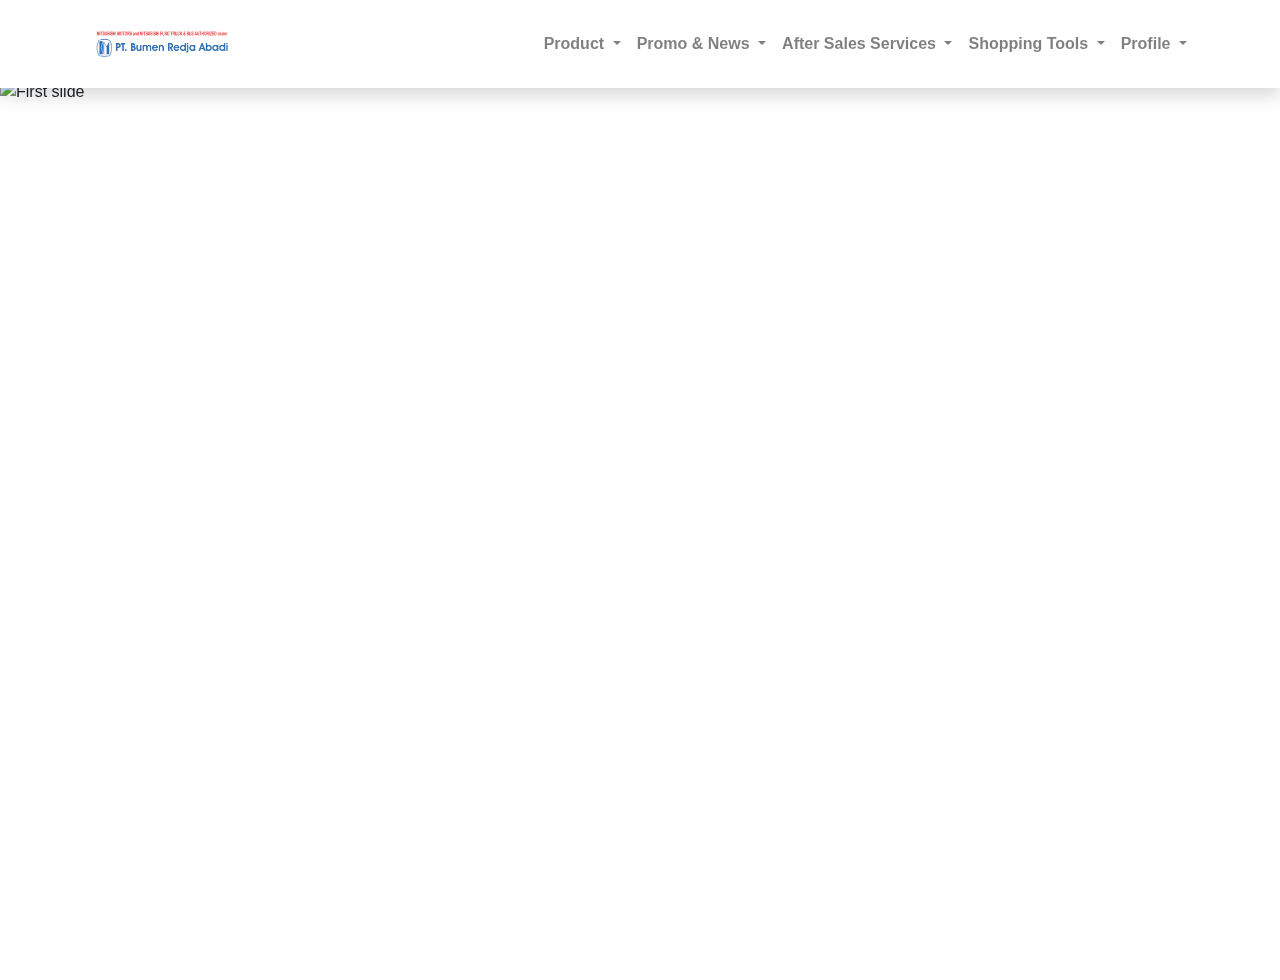
==== index.html @ 4a6a5206 "Menambahkan seluruh file" ====
<!DOCTYPE html>
<html lang="en">
  <head>
    <meta charset="UTF-8" />
    <meta name="viewport" content="width=device-width, initial-scale=1.0" />
    <title>Document</title>
    <link rel="stylesheet" href="./assets/css/bootstrap.min.css" />
    <link rel="stylesheet" href="./assets/css/style.css" />
  </head>
  <body>
    <nav class="navbar navbar-expand-lg navbar-light bg-white shadow fixed-top">
      <div class="container py-2">
        <a class="navbar-brand" href="#">
          <img
            src="./assets/img/logo-brand.png"
            width="150"
            class="d-inline-block align-top"
            alt=""
          />
        </a>
        <button
          class="navbar-toggler"
          type="button"
          data-toggle="collapse"
          data-target="#navbarNav"
          aria-controls="navbarNav"
          aria-expanded="false"
          aria-label="Toggle navigation"
        >
          <span class="navbar-toggler-icon"></span>
        </button>
        <div class="collapse navbar-collapse" id="navbarNav">
          <ul class="navbar-nav ml-auto">
            <li class="nav-item dropdown">
              <a
                class="nav-link dropdown-toggle"
                href="/"
                id="navbarDropdown"
                role="button"
                data-toggle="dropdown"
                aria-haspopup="true"
                aria-expanded="false"
              >
                Product
              </a>
              <div
                class="dropdown-menu bg-light"
                aria-labelledby="navbarDropdown"
              >
                <div class="container">
                  <!-- tab control -->
                  <div class="col-12 d-flex justify-content-center mt-3">
                    <ul
                      class="nav nav-pills mb-3"
                      id="pills-tab"
                      role="tablist"
                    >
                      <li class="nav-item mx-5">
                        <a
                          class="nav-link active tab-car"
                          id="pills-home-tab"
                          data-toggle="pill"
                          role="tab"
                          href="#passenger"
                          aria-controls="pills-home"
                          aria-selected="true"
                          >Passenger Car</a
                        >
                      </li>
                      <li class="nav-item mx-5">
                        <a
                          class="nav-link tab-car"
                          id="pills-profile-tab"
                          data-toggle="pill"
                          role="tab"
                          href="#commercial"
                          aria-controls="pills-profile"
                          aria-selected="false"
                          >Light Commercial</a
                        >
                      </li>
                      <li class="nav-item mx-5">
                        <a
                          class="nav-link tab-car"
                          id="pills-contact-tab"
                          data-toggle="pill"
                          role="tab"
                          href="#truck"
                          aria-controls="pills-contact"
                          aria-selected="false"
                          >Truck</a
                        >
                      </li>
                    </ul>
                  </div>
                  <!-- end of tab-control -->
                  <!-- start of tab-content -->
                  <div class="col-12">
                    <div class="tab-content" id="pills-tabContent">
                      <div
                        class="tab-pane fade show active"
                        id="passenger"
                        role="tabpanel"
                        aria-labelledby="pills-home-tab"
                      >
                        <div class="row w-100">
                          <div class="col-12 col-md-3 mb-3">
                            <a href="#" class="card-link-product">
                              <img
                                src="./assets/img/1.png"
                                alt="Product"
                                class="nav-img-product"
                              />
                              <h5 class="text-danger">Mitsubishi Lancer v1</h5>
                              <span class="font-weight-bold"
                                >Rp. 250.000.000</span
                              >
                            </a>
                          </div>
                        </div>
                      </div>
                      <div
                        class="tab-pane fade"
                        id="commercial"
                        role="tabpanel"
                        aria-labelledby="pills-profile-tab"
                      >
                        <div class="row w-100">
                          <div class="col-12 col-md-3 mb-3">
                            <a href="#" class="card-link-product">
                              <img
                                src="./assets/img/1.png"
                                alt="Product"
                                class="nav-img-product"
                              />
                              <h5 class="text-danger">Mitsubishi Lancer v2</h5>
                              <span class="font-weight-bold"
                                >Rp. 250.000.000</span
                              >
                            </a>
                          </div>
                        </div>
                      </div>
                      <div
                        class="tab-pane fade"
                        id="truck"
                        role="tabpanel"
                        aria-labelledby="pills-contact-tab"
                      >
                        <div class="row w-100">
                          <div class="col-12 col-md-3 mb-3">
                            <a href="#" class="card-link-product">
                              <img
                                src="./assets/img/1.png"
                                alt="Product"
                                class="nav-img-product"
                              />
                              <h5 class="text-danger">Mitsubishi Lancer v3</h5>
                              <span class="font-weight-bold"
                                >Rp. 250.000.000</span
                              >
                            </a>
                          </div>
                        </div>
                      </div>
                    </div>
                  </div>
                  <!-- end of tab-content -->
                  <hr />
                  <div class="col-12 d-flex justify-content-center py-3">
                    <button class="btn btn-danger font-weight-bold">
                      View More (+)
                    </button>
                  </div>
                </div>
              </div>
            </li>
            <li class="nav-item dropdown">
              <a
                class="nav-link dropdown-toggle"
                href="#"
                id="navbarDropdown"
                role="button"
                data-toggle="dropdown"
                aria-haspopup="true"
                aria-expanded="false"
              >
                Promo & News
              </a>
              <div
                class="dropdown-menu bg-light"
                aria-labelledby="navbarDropdown"
              >
                <div class="container">
                  <a class="dropdown-item" href="#">Promo Sales</a>
                  <a class="dropdown-item" href="#">Promo After Sales</a>
                  <a class="dropdown-item" href="#">News</a>
                </div>
              </div>
            </li>
            <li class="nav-item dropdown">
              <a
                class="nav-link dropdown-toggle"
                href="#"
                id="navbarDropdown"
                role="button"
                data-toggle="dropdown"
                aria-haspopup="true"
                aria-expanded="false"
              >
                After Sales Services
              </a>
              <div
                class="dropdown-menu bg-light"
                aria-labelledby="navbarDropdown"
              >
                <div class="container">
                  <a class="dropdown-item" href="#">Services</a>
                  <a class="dropdown-item" href="#">Spare Part</a>
                  <a class="dropdown-item" href="#">Body & Cat</a>
                  <a class="dropdown-item" href="#">BRA Shield</a>
                </div>
              </div>
            </li>
            <li class="nav-item dropdown">
              <a
                class="nav-link dropdown-toggle"
                href="#"
                id="navbarDropdown"
                role="button"
                data-toggle="dropdown"
                aria-haspopup="true"
                aria-expanded="false"
              >
                Shopping Tools
              </a>
              <div
                class="dropdown-menu bg-light"
                aria-labelledby="navbarDropdown"
              >
                <div class="container">
                  <a class="dropdown-item" href="#">Test Drive</a>
                  <a class="dropdown-item" href="#">Promo</a>
                  <a class="dropdown-item" href="#">Buy</a>
                  <a class="dropdown-item" href="#">Insurance</a>
                  <a class="dropdown-item" href="#">BRA Shield</a>
                  <a class="dropdown-item" href="#">Accessories & Spareparts</a>
                </div>
              </div>
            </li>
            <li class="nav-item dropdown">
              <a
                class="nav-link dropdown-toggle"
                href="#"
                id="navbarDropdown"
                role="button"
                data-toggle="dropdown"
                aria-haspopup="true"
                aria-expanded="false"
              >
                Profile
              </a>
              <div
                class="dropdown-menu bg-light"
                aria-labelledby="navbarDropdown"
              >
                <div class="container">
                  <a class="dropdown-item" href="#">Network</a>
                  <a class="dropdown-item" href="#">Contact Us</a>
                  <a class="dropdown-item" href="#">Career</a>
                </div>
              </div>
            </li>
          </ul>
        </div>
      </div>
    </nav>

    <!-- start wrapper -->
    <div class="wrapper">
      <!-- start carousel -->
      <div
        id="carousel-example-2"
        class="carousel slide carousel-fade"
        data-ride="carousel"
      >
        <!--Indicators-->
        <ol class="carousel-indicators">
          <li
            data-target="#carousel-example-2"
            data-slide-to="0"
            class="active"
          ></li>
          <li data-target="#carousel-example-2" data-slide-to="1"></li>
          <li data-target="#carousel-example-2" data-slide-to="2"></li>
        </ol>
        <!--/.Indicators-->
        <!--Slides-->
        <div class="carousel-inner" role="listbox">
          <div class="carousel-item active">
            <div class="view">
              <img
                class="d-block w-100"
                src="https://www.mitsubishisoloraya.id/wp-content/uploads/2018/02/bg-xpander-1.jpg"
                alt="First slide"
              />
              <div class="mask rgba-black-light"></div>
            </div>
            <div class="carousel-caption mb-5">
              <h3 class="h3-responsive mb-3">Mitsubishi Xpander</h3>
              <button class="btn btn-danger rounded-pill px-5 py-2">
                See more (+)
              </button>
            </div>
          </div>
          <div class="carousel-item">
            <!--Mask color-->
            <div class="view">
              <img
                class="d-block w-100"
                src="https://www.mitsubishisoloraya.id/wp-content/uploads/2018/02/bg-xpander-1.jpg"
                alt="Second slide"
              />
              <div class="mask rgba-black-strong"></div>
            </div>
            <div class="carousel-caption mb-5">
              <h3 class="h3-responsive mb-3">Mitsubishi Xpander</h3>
              <button class="btn btn-danger rounded-pill px-5 py-2">
                See more (+)
              </button>
            </div>
          </div>
          <div class="carousel-item">
            <!--Mask color-->
            <div class="view">
              <img
                class="d-block w-100"
                src="https://www.mitsubishisoloraya.id/wp-content/uploads/2018/02/bg-xpander-1.jpg"
                alt="Third slide"
              />
              <div class="mask rgba-black-slight"></div>
            </div>
            <div class="carousel-caption mb-5">
              <h3 class="h3-responsive mb-3">Mitsubishi Xpander</h3>
              <button class="btn btn-danger rounded-pill px-5 py-2">
                See more (+)
              </button>
            </div>
          </div>
        </div>
        <!--/.Slides-->
        <!--Controls-->
        <a
          class="carousel-control-prev"
          href="#carousel-example-2"
          role="button"
          data-slide="prev"
        >
          <span class="carousel-control-prev-icon" aria-hidden="true"></span>
          <span class="sr-only">Previous</span>
        </a>
        <a
          class="carousel-control-next"
          href="#carousel-example-2"
          role="button"
          data-slide="next"
        >
          <span class="carousel-control-next-icon" aria-hidden="true"></span>
          <span class="sr-only">Next</span>
        </a>
        <!--/.Controls-->
      </div>
      <!-- end carousel -->

      <!-- start services & news section -->
      <section id="services"></section>
      <!-- end services & news section -->
    </div>
    <!-- end wrapper -->

    <script src="./assets/js/jquery.js"></script>
    <script src="./assets/js/popper.js"></script>
    <script src="./assets/js/bootstrap.min.js"></script>
    <script src="./assets/js/script.js"></script>
  </body>
</html>
---- assets/css/style.css ----
html, body {
    height: 100%;
    font-family: "Montserrat", sans-serif;
    -webkit-font-smoothing: antialiased;
    font-smooth: always;
    background: none;
}

.wrapper {
    margin-top: 80px;
}

.dropdown {
    position: static !important;
}

.dropdown-menu {
    width: 100% !important;
    margin-top: -5px !important;
}

.nav-item>a {
    font-weight: bold !important;
}

.nav-img-product {
    width: 200px;
}

.card-link-product span {
    color: black;
}

.card-link-product:hover {
    text-decoration: none !important;
}

.tab-car {
    color: #dc3545 !important;
    cursor: pointer;
}

.tab-car.active {
    background-color: #dc3545 !important;
    color: white !important;
    cursor: pointer;
}
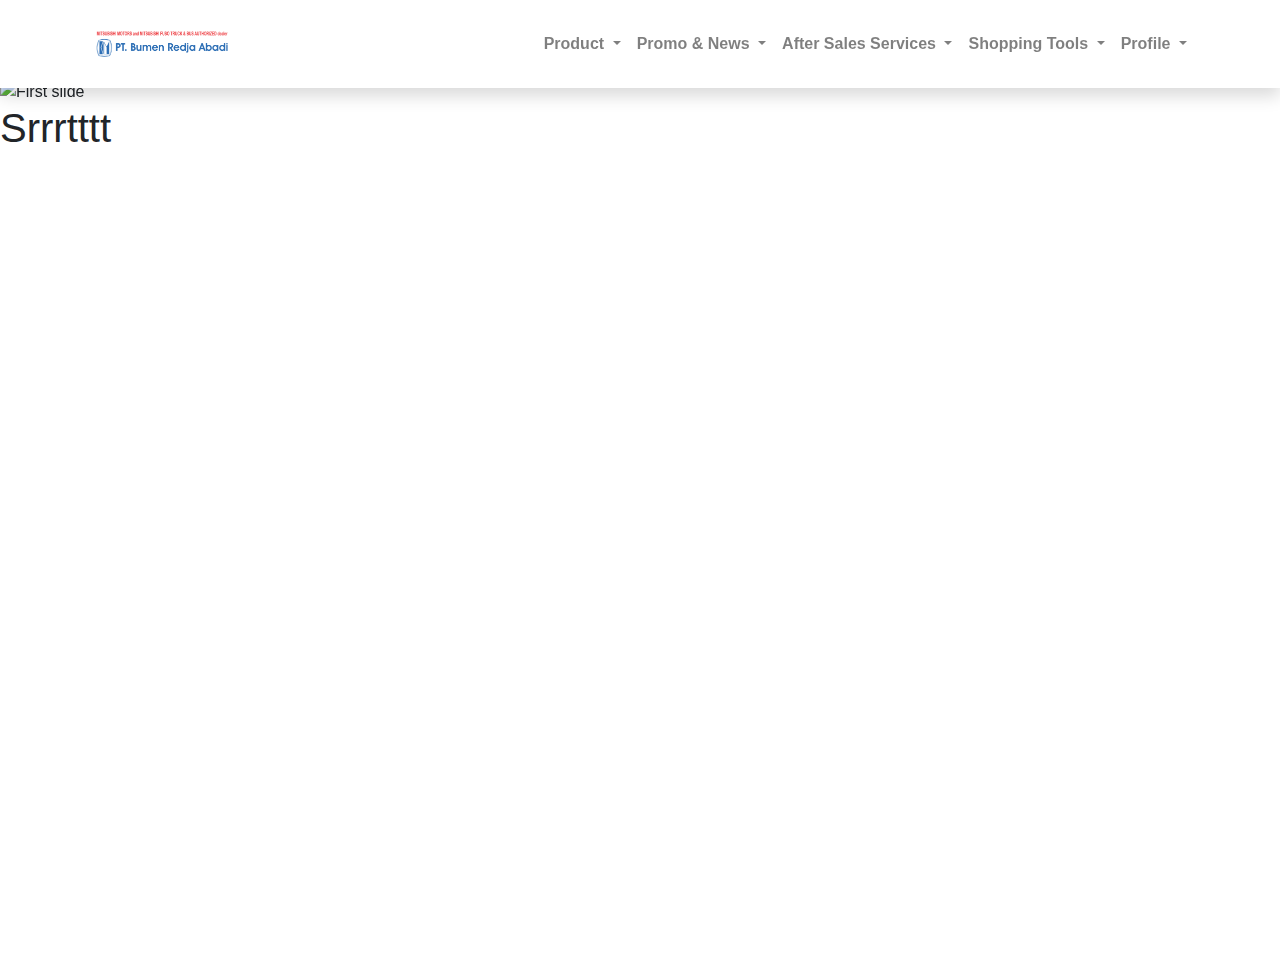
==== commit 2924afed: "Nambahin section" ====
--- a/index.html
+++ b/index.html
@@ -373,7 +373,9 @@
       <!-- end carousel -->
 
       <!-- start services & news section -->
-      <section id="services"></section>
+      <section id="services">
+        <h1>Srrrtttt</h1>
+      </section>
       <!-- end services & news section -->
     </div>
     <!-- end wrapper -->
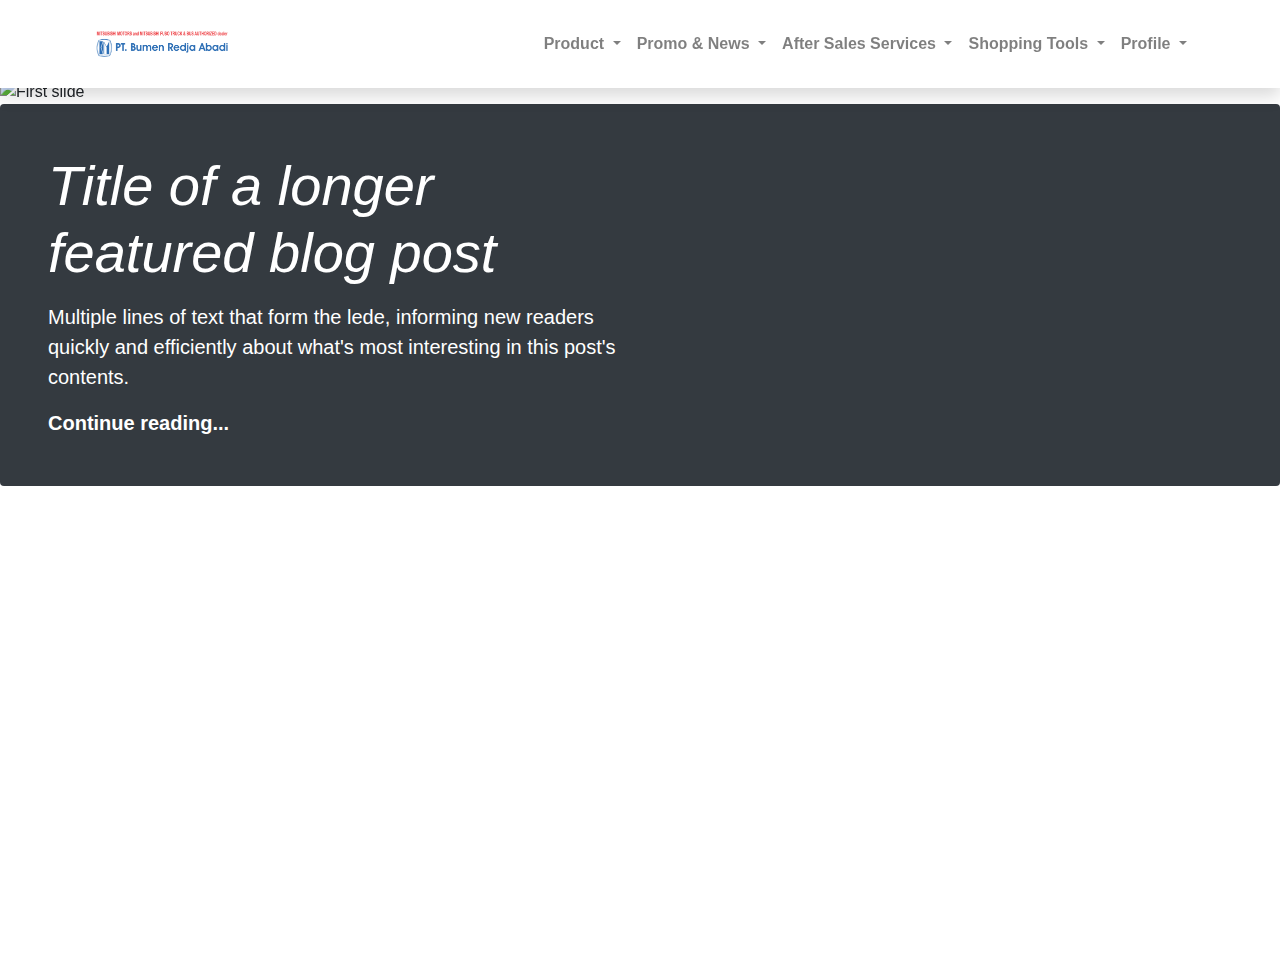
==== commit daaa5350: "New section and responsive button carousel" ====
--- a/index.html
+++ b/index.html
@@ -10,7 +10,7 @@
   <body>
     <nav class="navbar navbar-expand-lg navbar-light bg-white shadow fixed-top">
       <div class="container py-2">
-        <a class="navbar-brand" href="#">
+        <a class="navbar-brand" href="/">
           <img
             src="./assets/img/logo-brand.png"
             width="150"
@@ -312,6 +312,11 @@
                 See more (+)
               </button>
             </div>
+            <div class="carousel-caption carousel-caption-mini">
+              <button class="btn btn-danger rounded-pill px-4 py-1 mb-2">
+                See more (+)
+              </button>
+            </div>
           </div>
           <div class="carousel-item">
             <!--Mask color-->
@@ -329,6 +334,11 @@
                 See more (+)
               </button>
             </div>
+            <div class="carousel-caption carousel-caption-mini">
+              <button class="btn btn-danger rounded-pill px-4 py-1 mb-2">
+                See more (+)
+              </button>
+            </div>
           </div>
           <div class="carousel-item">
             <!--Mask color-->
@@ -343,6 +353,11 @@
             <div class="carousel-caption mb-5">
               <h3 class="h3-responsive mb-3">Mitsubishi Xpander</h3>
               <button class="btn btn-danger rounded-pill px-5 py-2">
+                See more (+)
+              </button>
+            </div>
+            <div class="carousel-caption carousel-caption-mini">
+              <button class="btn btn-danger rounded-pill px-4 py-1 mb-2">
                 See more (+)
               </button>
             </div>
@@ -374,7 +389,23 @@
 
       <!-- start services & news section -->
       <section id="services">
-        <h1>Srrrtttt</h1>
+        <div class="jumbotron p-3 p-md-5 text-white rounded bg-dark">
+          <div class="col-md-6 px-0">
+            <h1 class="display-4 font-italic">
+              Title of a longer featured blog post
+            </h1>
+            <p class="lead my-3">
+              Multiple lines of text that form the lede, informing new readers
+              quickly and efficiently about what's most interesting in this
+              post's contents.
+            </p>
+            <p class="lead mb-0">
+              <a href="#" class="text-white font-weight-bold"
+                >Continue reading...</a
+              >
+            </p>
+          </div>
+        </div>
       </section>
       <!-- end services & news section -->
     </div>
--- a/assets/css/style.css
+++ b/assets/css/style.css
@@ -44,4 +44,22 @@
     background-color: #dc3545 !important;
     color: white !important;
     cursor: pointer;
+}
+
+.carousel-caption-mini {
+    display: none;
+}
+
+#services .jumbotron {
+    background-image: url('https://www.mitsubishisoloraya.id/wp-content/uploads/2018/02/bg-xpander-1.jpg');
+    background-size: cover;
+}
+
+@media only screen and (max-width: 540px) {
+    .carousel-caption {
+        display: none;
+    }
+    .carousel-caption-mini {
+        display: inline-block;
+    }
 }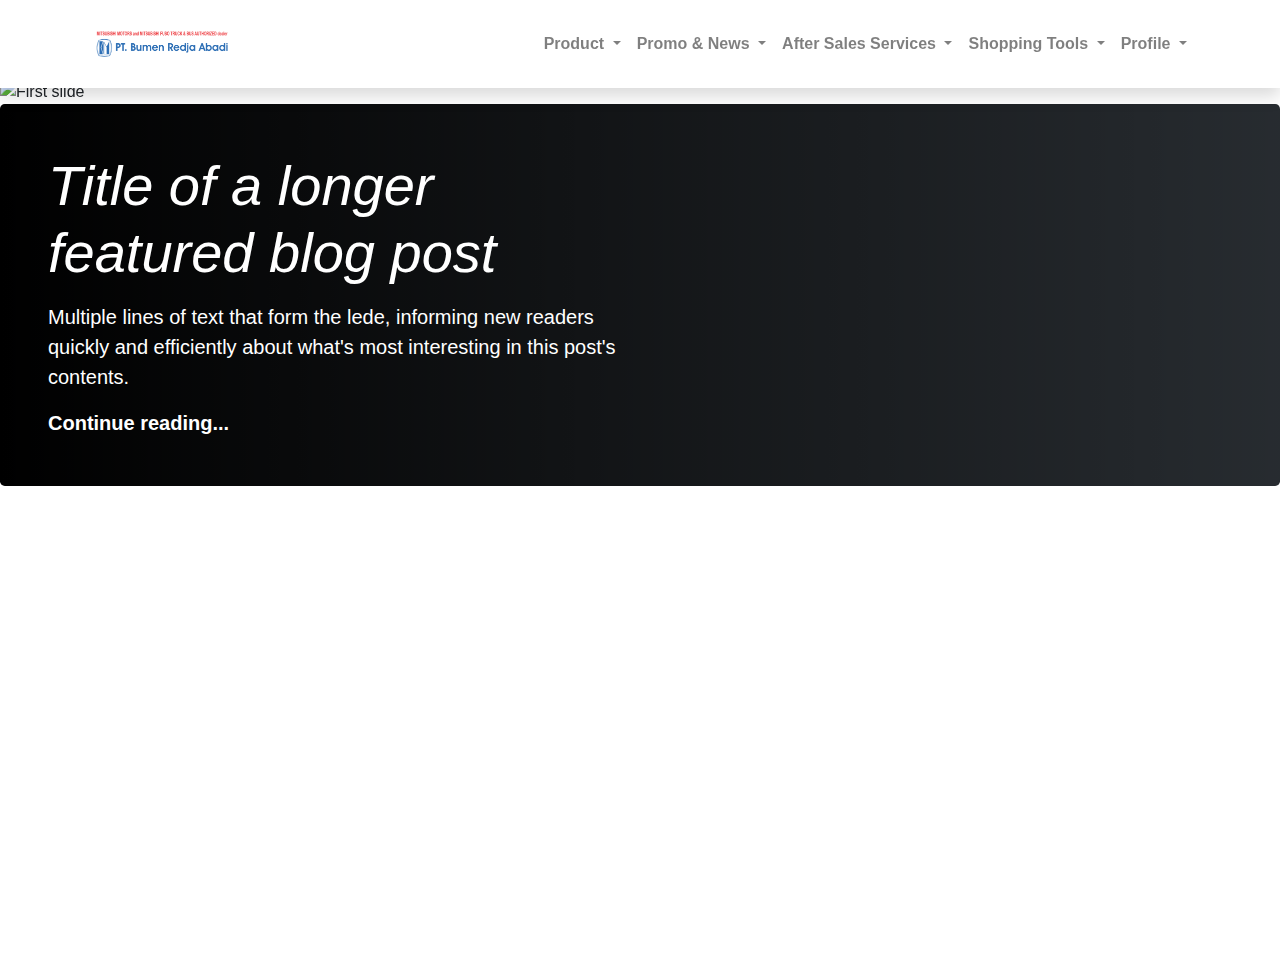
==== commit 9376ac4b: "Navbar menu fixing" ====
--- a/index.html
+++ b/index.html
@@ -117,6 +117,32 @@
                               >
                             </a>
                           </div>
+                          <div class="col-12 col-md-3 mb-3">
+                            <a href="#" class="card-link-product">
+                              <img
+                                src="./assets/img/1.png"
+                                alt="Product"
+                                class="nav-img-product"
+                              />
+                              <h5 class="text-danger">Mitsubishi Lancer v1</h5>
+                              <span class="font-weight-bold"
+                                >Rp. 250.000.000</span
+                              >
+                            </a>
+                          </div>
+                          <div class="col-12 col-md-3 mb-3">
+                            <a href="#" class="card-link-product">
+                              <img
+                                src="./assets/img/1.png"
+                                alt="Product"
+                                class="nav-img-product"
+                              />
+                              <h5 class="text-danger">Mitsubishi Lancer v1</h5>
+                              <span class="font-weight-bold"
+                                >Rp. 250.000.000</span
+                              >
+                            </a>
+                          </div>
                         </div>
                       </div>
                       <div
@@ -139,6 +165,32 @@
                               >
                             </a>
                           </div>
+                          <div class="col-12 col-md-3 mb-3">
+                            <a href="#" class="card-link-product">
+                              <img
+                                src="./assets/img/1.png"
+                                alt="Product"
+                                class="nav-img-product"
+                              />
+                              <h5 class="text-danger">Mitsubishi Lancer v2</h5>
+                              <span class="font-weight-bold"
+                                >Rp. 250.000.000</span
+                              >
+                            </a>
+                          </div>
+                          <div class="col-12 col-md-3 mb-3">
+                            <a href="#" class="card-link-product">
+                              <img
+                                src="./assets/img/1.png"
+                                alt="Product"
+                                class="nav-img-product"
+                              />
+                              <h5 class="text-danger">Mitsubishi Lancer v2</h5>
+                              <span class="font-weight-bold"
+                                >Rp. 250.000.000</span
+                              >
+                            </a>
+                          </div>
                         </div>
                       </div>
                       <div
@@ -148,6 +200,32 @@
                         aria-labelledby="pills-contact-tab"
                       >
                         <div class="row w-100">
+                          <div class="col-12 col-md-3 mb-3">
+                            <a href="#" class="card-link-product">
+                              <img
+                                src="./assets/img/1.png"
+                                alt="Product"
+                                class="nav-img-product"
+                              />
+                              <h5 class="text-danger">Mitsubishi Lancer v3</h5>
+                              <span class="font-weight-bold"
+                                >Rp. 250.000.000</span
+                              >
+                            </a>
+                          </div>
+                          <div class="col-12 col-md-3 mb-3">
+                            <a href="#" class="card-link-product">
+                              <img
+                                src="./assets/img/1.png"
+                                alt="Product"
+                                class="nav-img-product"
+                              />
+                              <h5 class="text-danger">Mitsubishi Lancer v3</h5>
+                              <span class="font-weight-bold"
+                                >Rp. 250.000.000</span
+                              >
+                            </a>
+                          </div>
                           <div class="col-12 col-md-3 mb-3">
                             <a href="#" class="card-link-product">
                               <img
@@ -192,9 +270,29 @@
                 aria-labelledby="navbarDropdown"
               >
                 <div class="container">
-                  <a class="dropdown-item" href="#">Promo Sales</a>
-                  <a class="dropdown-item" href="#">Promo After Sales</a>
-                  <a class="dropdown-item" href="#">News</a>
+                  <div class="row w-100">
+                    <div class="col-12 col-md-4">
+                      <h5 class="text-danger">Promo Sales</h5>
+                      <p>
+                        Lorem ipsum, dolor sit amet consectetur adipisicing
+                        elit.
+                      </p>
+                    </div>
+                    <div class="col-12 col-md-4">
+                      <h5 class="text-danger">Promo After Sales</h5>
+                      <p>
+                        Lorem ipsum, dolor sit amet consectetur adipisicing
+                        elit.
+                      </p>
+                    </div>
+                    <div class="col-12 col-md-4">
+                      <h5 class="text-danger">News</h5>
+                      <p>
+                        Lorem ipsum, dolor sit amet consectetur adipisicing
+                        elit.
+                      </p>
+                    </div>
+                  </div>
                 </div>
               </div>
             </li>
@@ -389,7 +487,7 @@
 
       <!-- start services & news section -->
       <section id="services">
-        <div class="jumbotron p-3 p-md-5 text-white rounded bg-dark">
+        <div class="jumbotron p-3 p-md-5 text-white bg-dark">
           <div class="col-md-6 px-0">
             <h1 class="display-4 font-italic">
               Title of a longer featured blog post
--- a/assets/css/style.css
+++ b/assets/css/style.css
@@ -1,65 +1,69 @@
-html, body {
-    height: 100%;
-    font-family: "Montserrat", sans-serif;
-    -webkit-font-smoothing: antialiased;
-    font-smooth: always;
-    background: none;
+html,
+body {
+  height: 100%;
+  font-family: "Montserrat", sans-serif;
+  -webkit-font-smoothing: antialiased;
+  font-smooth: always;
+  background: none;
 }
 
 .wrapper {
-    margin-top: 80px;
+  margin-top: 80px;
 }
 
 .dropdown {
-    position: static !important;
+  position: static !important;
 }
 
 .dropdown-menu {
-    width: 100% !important;
-    margin-top: -5px !important;
+  width: 100% !important;
+  margin-top: -5px !important;
 }
 
-.nav-item>a {
-    font-weight: bold !important;
+.nav-item > a {
+  font-weight: bold !important;
 }
 
 .nav-img-product {
-    width: 200px;
+  width: 200px;
 }
 
 .card-link-product span {
-    color: black;
+  color: black;
 }
 
 .card-link-product:hover {
-    text-decoration: none !important;
+  text-decoration: none !important;
 }
 
 .tab-car {
-    color: #dc3545 !important;
-    cursor: pointer;
+  color: #dc3545 !important;
+  cursor: pointer;
 }
 
 .tab-car.active {
-    background-color: #dc3545 !important;
-    color: white !important;
-    cursor: pointer;
+  background-color: #dc3545 !important;
+  color: white !important;
+  cursor: pointer;
 }
 
 .carousel-caption-mini {
-    display: none;
+  display: none;
 }
 
 #services .jumbotron {
-    background-image: url('https://www.mitsubishisoloraya.id/wp-content/uploads/2018/02/bg-xpander-1.jpg');
-    background-size: cover;
+  background: linear-gradient(to left, rgba(0, 0, 0, 0.25), rgba(0, 0, 0, 2)),
+    url("https://www.mitsubishisoloraya.id/wp-content/uploads/2018/02/bg-xpander-1.jpg");
+  background-repeat: no-repeat;
+  background-attachment: fixed;
+  color: white !important;
 }
 
 @media only screen and (max-width: 540px) {
-    .carousel-caption {
-        display: none;
-    }
-    .carousel-caption-mini {
-        display: inline-block;
-    }
-}+  .carousel-caption {
+    display: none;
+  }
+  .carousel-caption-mini {
+    display: inline-block;
+  }
+}
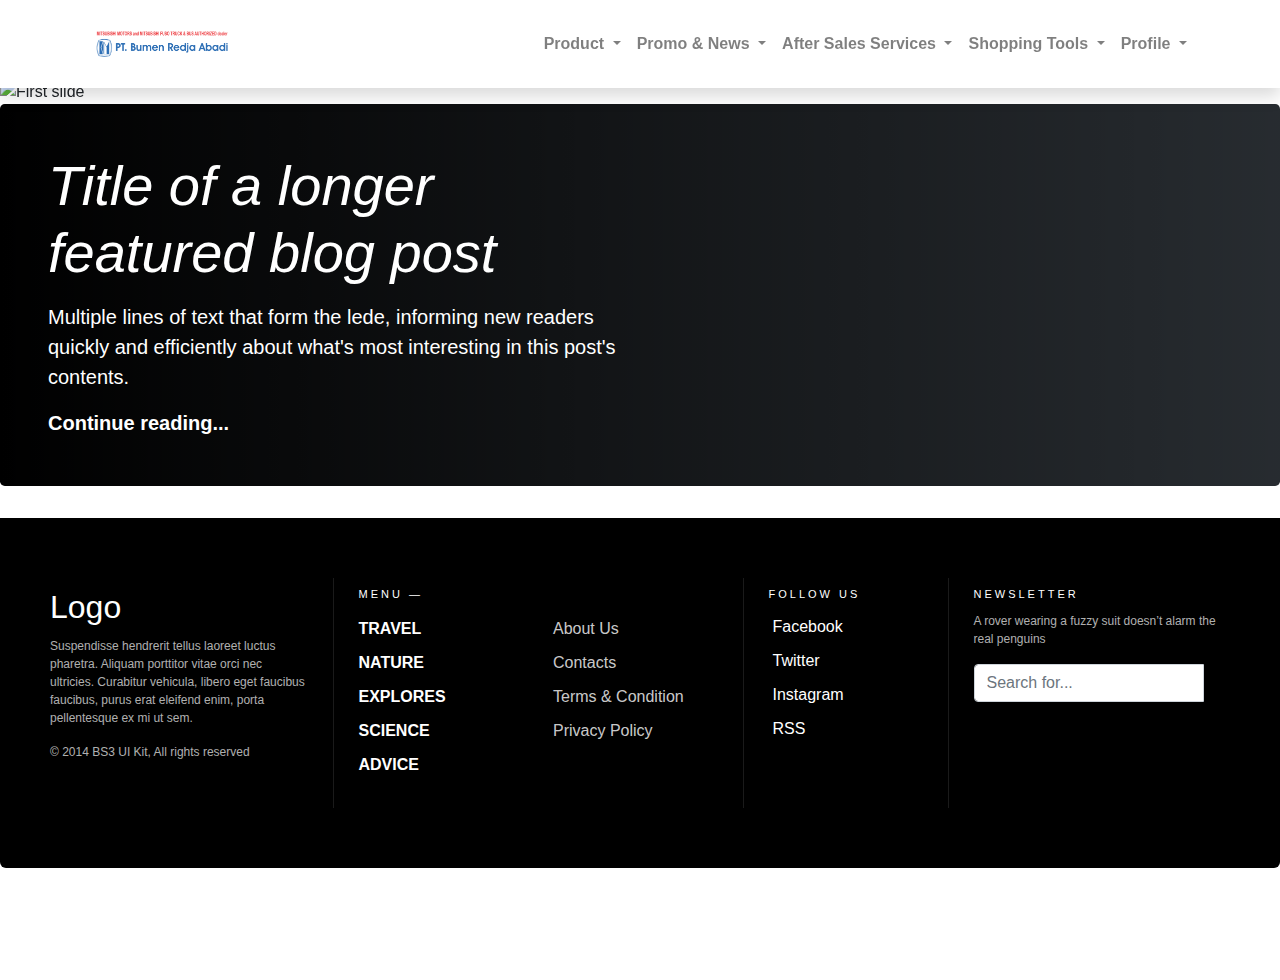
==== commit 58ed223b: "Footer" ====
--- a/index.html
+++ b/index.html
@@ -509,6 +509,59 @@
     </div>
     <!-- end wrapper -->
 
+    <footer class="footer-bs">
+      <div class="row">
+        <div class="col-md-3 footer-brand animated fadeInLeft">
+            <h2>Logo</h2>
+              <p>Suspendisse hendrerit tellus laoreet luctus pharetra. Aliquam porttitor vitae orci nec ultricies. Curabitur vehicula, libero eget faucibus faucibus, purus erat eleifend enim, porta pellentesque ex mi ut sem.</p>
+              <p>© 2014 BS3 UI Kit, All rights reserved</p>
+          </div>
+        <div class="col-md-4 footer-nav animated fadeInUp">
+            <h4>Menu —</h4>
+            <div class="row">
+              <div class="col-md-6">
+                  <ul class="pages">
+                      <li><a href="#">Travel</a></li>
+                      <li><a href="#">Nature</a></li>
+                      <li><a href="#">Explores</a></li>
+                      <li><a href="#">Science</a></li>
+                      <li><a href="#">Advice</a></li>
+                  </ul>
+              </div>
+            <div class="col-md-6">
+                  <ul class="list">
+                      <li><a href="#">About Us</a></li>
+                      <li><a href="#">Contacts</a></li>
+                      <li><a href="#">Terms & Condition</a></li>
+                      <li><a href="#">Privacy Policy</a></li>
+                  </ul>
+              </div>
+            </div>
+          </div>
+        <div class="col-md-2 footer-social animated fadeInDown">
+            <h4>Follow Us</h4>
+            <ul>
+                <li><a href="#">Facebook</a></li>
+                <li><a href="#">Twitter</a></li>
+                <li><a href="#">Instagram</a></li>
+                <li><a href="#">RSS</a></li>
+              </ul>
+          </div>
+        <div class="col-md-3 footer-ns animated fadeInRight">
+            <h4>Newsletter</h4>
+              <p>A rover wearing a fuzzy suit doesn’t alarm the real penguins</p>
+              <p>
+                  <div class="input-group">
+                    <input type="text" class="form-control" placeholder="Search for...">
+                    <span class="input-group-btn">
+                      <button class="btn btn-default" type="button"><span class="glyphicon glyphicon-envelope"></span></button>
+                    </span>
+                  </div><!-- /input-group -->
+               </p>
+          </div>
+      </div>
+    </footer>
+
     <script src="./assets/js/jquery.js"></script>
     <script src="./assets/js/popper.js"></script>
     <script src="./assets/js/bootstrap.min.js"></script>
--- a/assets/css/style.css
+++ b/assets/css/style.css
@@ -67,3 +67,55 @@
     display: inline-block;
   }
 }
+
+.footer-bs {
+  background-color: #000;
+padding: 60px 40px;
+color: rgba(255,255,255,1.00);
+margin-bottom: 20px;
+border-bottom-right-radius: 6px;
+border-top-left-radius: 0px;
+border-bottom-left-radius: 6px;
+}
+.footer-bs .footer-brand, .footer-bs .footer-nav, .footer-bs .footer-social, .footer-bs .footer-ns { padding:10px 25px; }
+.footer-bs .footer-nav, .footer-bs .footer-social, .footer-bs .footer-ns { border-color: transparent; }
+.footer-bs .footer-brand h2 { margin:0px 0px 10px; }
+.footer-bs .footer-brand p { font-size:12px; color:rgba(255,255,255,0.70); }
+
+.footer-bs .footer-nav ul.pages { list-style:none; padding:0px; }
+.footer-bs .footer-nav ul.pages li { padding:5px 0px;}
+.footer-bs .footer-nav ul.pages a { color:rgba(255,255,255,1.00); font-weight:bold; text-transform:uppercase; }
+.footer-bs .footer-nav ul.pages a:hover { color:rgba(255,255,255,0.80); text-decoration:none; }
+.footer-bs .footer-nav h4 {
+font-size: 11px;
+text-transform: uppercase;
+letter-spacing: 3px;
+margin-bottom:10px;
+}
+
+.footer-bs .footer-nav ul.list { list-style:none; padding:0px; }
+.footer-bs .footer-nav ul.list li { padding:5px 0px;}
+.footer-bs .footer-nav ul.list a { color:rgba(255,255,255,0.80); }
+.footer-bs .footer-nav ul.list a:hover { color:rgba(255,255,255,0.60); text-decoration:none; }
+
+.footer-bs .footer-social ul { list-style:none; padding:0px; }
+.footer-bs .footer-social h4 {
+font-size: 11px;
+text-transform: uppercase;
+letter-spacing: 3px;
+}
+.footer-bs .footer-social li { padding:5px 4px;}
+.footer-bs .footer-social a { color:rgba(255,255,255,1.00);}
+.footer-bs .footer-social a:hover { color:rgba(255,255,255,0.80); text-decoration:none; }
+
+.footer-bs .footer-ns h4 {
+font-size: 11px;
+text-transform: uppercase;
+letter-spacing: 3px;
+margin-bottom:10px;
+}
+.footer-bs .footer-ns p { font-size:12px; color:rgba(255,255,255,0.70); }
+
+@media (min-width: 768px) {
+.footer-bs .footer-nav, .footer-bs .footer-social, .footer-bs .footer-ns { border-left:solid 1px rgba(255,255,255,0.10); }
+}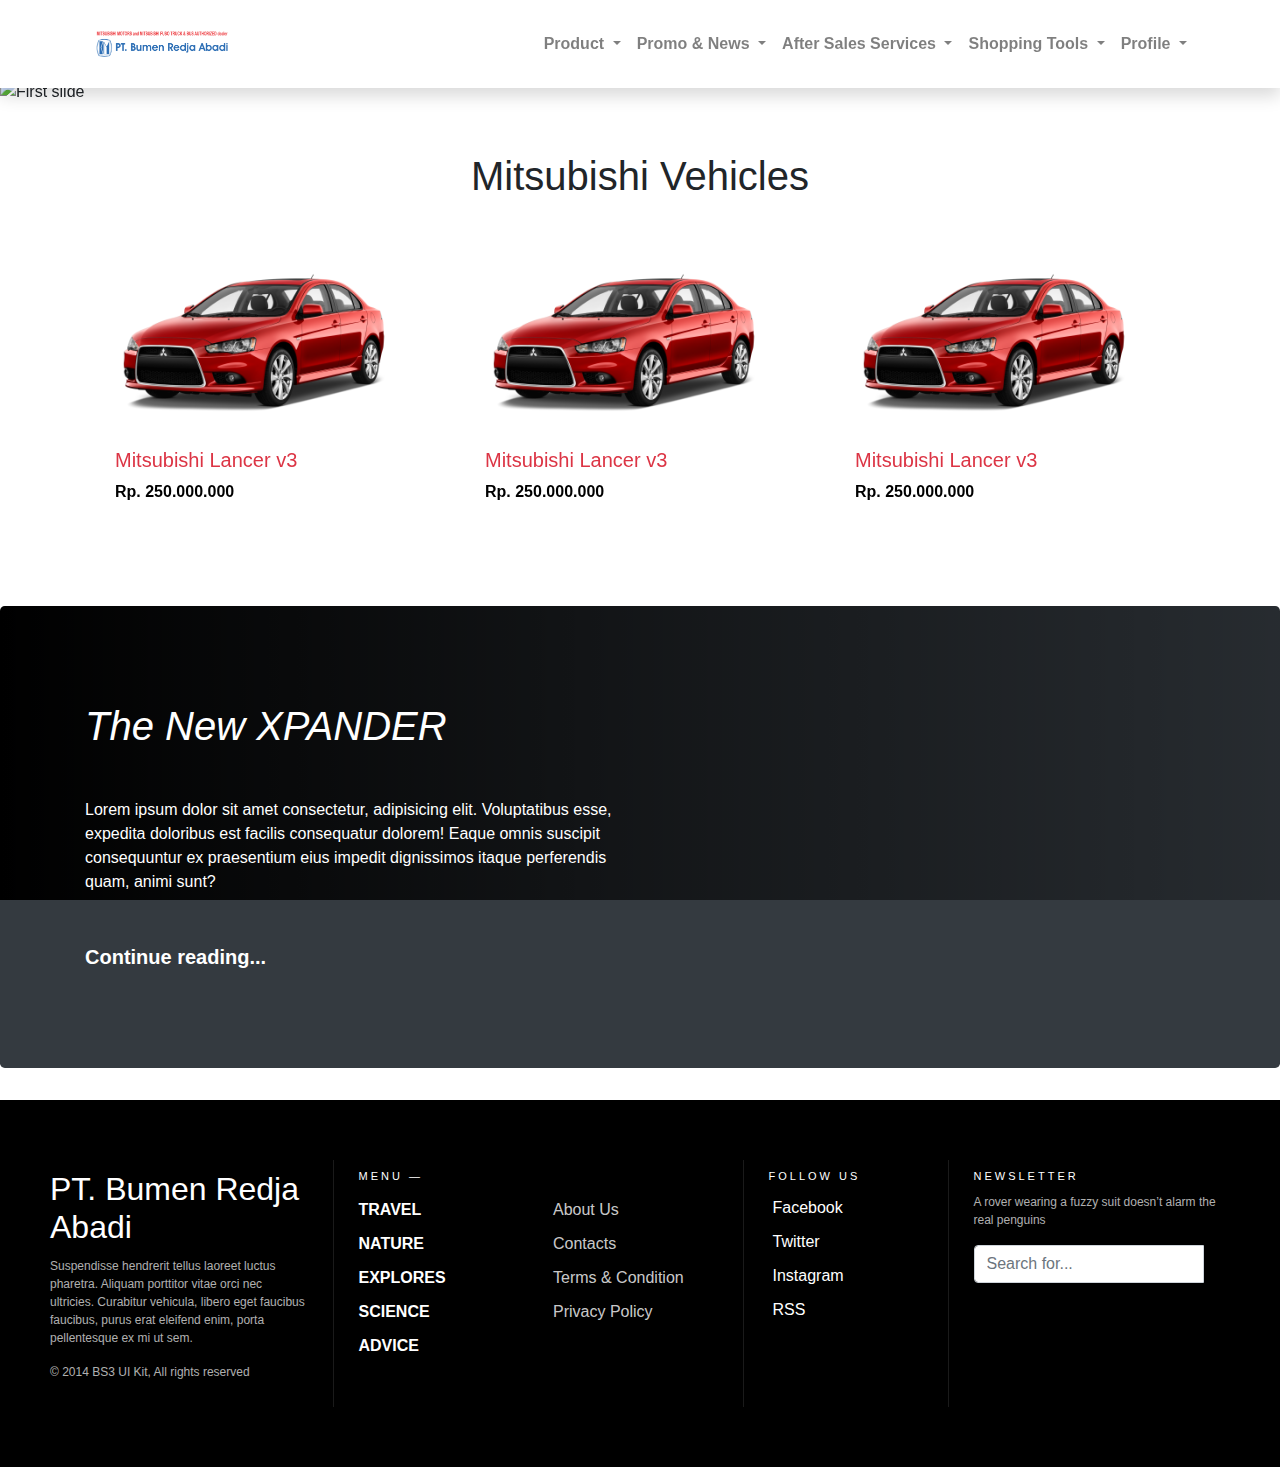
==== commit 42aee885: "Product section" ====
--- a/index.html
+++ b/index.html
@@ -6,6 +6,8 @@
     <title>Document</title>
     <link rel="stylesheet" href="./assets/css/bootstrap.min.css" />
     <link rel="stylesheet" href="./assets/css/style.css" />
+    <link rel="stylesheet" href="./assets/dist/assets/owl.carousel.min.css">
+    <link rel="stylesheet" href="./assets/dist/assets/owl.theme.default.min.css">
   </head>
   <body>
     <nav class="navbar navbar-expand-lg navbar-light bg-white shadow fixed-top">
@@ -485,23 +487,96 @@
       </div>
       <!-- end carousel -->
 
+      <section id="products" class="py-5">
+        <div class="container">
+          <h1 class="text-center">Mitsubishi Vehicles</h1>
+          <div class="owl-carousel row">
+            <div class="col-12">
+              <a href="#" class="card-link-product">
+                <img
+                  src="./assets/img/1.png"
+                  alt="Product"
+                  class="carousel-img-product"
+                />
+                <h5 class="text-danger">Mitsubishi Lancer v3</h5>
+                <span class="font-weight-bold"
+                  >Rp. 250.000.000</span
+                >
+              </a>
+            </div>
+            <div class="col-12">
+              <a href="#" class="card-link-product">
+                <img
+                  src="./assets/img/1.png"
+                  alt="Product"
+                  class="carousel-img-product"
+                />
+                <h5 class="text-danger">Mitsubishi Lancer v3</h5>
+                <span class="font-weight-bold"
+                  >Rp. 250.000.000</span
+                >
+              </a>
+            </div>
+            <div class="col-12">
+              <a href="#" class="card-link-product">
+                <img
+                  src="./assets/img/1.png"
+                  alt="Product"
+                  class="carousel-img-product"
+                />
+                <h5 class="text-danger">Mitsubishi Lancer v3</h5>
+                <span class="font-weight-bold"
+                  >Rp. 250.000.000</span
+                >
+              </a>
+            </div>
+            <div class="col-12">
+              <a href="#" class="card-link-product">
+                <img
+                  src="./assets/img/1.png"
+                  alt="Product"
+                  class="carousel-img-product"
+                />
+                <h5 class="text-danger">Mitsubishi Lancer v3</h5>
+                <span class="font-weight-bold"
+                  >Rp. 250.000.000</span
+                >
+              </a>
+            </div>
+            <div class="col-12">
+              <a href="#" class="card-link-product">
+                <img
+                  src="./assets/img/1.png"
+                  alt="Product"
+                  class="nav-img-product"
+                />
+                <h5 class="text-danger">Mitsubishi Lancer v3</h5>
+                <span class="font-weight-bold"
+                  >Rp. 250.000.000</span
+                >
+              </a>
+            </div>
+          </div>
+        </div>
+      </section>
+
       <!-- start services & news section -->
       <section id="services">
         <div class="jumbotron p-3 p-md-5 text-white bg-dark">
-          <div class="col-md-6 px-0">
-            <h1 class="display-4 font-italic">
-              Title of a longer featured blog post
-            </h1>
-            <p class="lead my-3">
-              Multiple lines of text that form the lede, informing new readers
-              quickly and efficiently about what's most interesting in this
-              post's contents.
-            </p>
-            <p class="lead mb-0">
-              <a href="#" class="text-white font-weight-bold"
-                >Continue reading...</a
-              >
-            </p>
+          <div class="container py-5">
+            <div class="col-md-6 px-0">
+              <h1 class="h1 font-italic">
+                The New XPANDER
+              </h1>
+              <p class="my-5">
+                Lorem ipsum dolor sit amet consectetur, adipisicing elit. Voluptatibus esse, expedita doloribus est facilis consequatur dolorem! Eaque omnis suscipit consequuntur ex praesentium eius impedit dignissimos itaque perferendis quam, animi sunt?
+              </p>
+              <p class="lead mb-0">
+                <a href="#" class="text-white font-weight-bold"
+                  >Continue reading...</a
+                >
+              </p>
+            </div>
           </div>
         </div>
       </section>
@@ -512,7 +587,7 @@
     <footer class="footer-bs">
       <div class="row">
         <div class="col-md-3 footer-brand animated fadeInLeft">
-            <h2>Logo</h2>
+            <h2>PT. Bumen Redja Abadi</h2>
               <p>Suspendisse hendrerit tellus laoreet luctus pharetra. Aliquam porttitor vitae orci nec ultricies. Curabitur vehicula, libero eget faucibus faucibus, purus erat eleifend enim, porta pellentesque ex mi ut sem.</p>
               <p>© 2014 BS3 UI Kit, All rights reserved</p>
           </div>
@@ -565,6 +640,12 @@
     <script src="./assets/js/jquery.js"></script>
     <script src="./assets/js/popper.js"></script>
     <script src="./assets/js/bootstrap.min.js"></script>
+    <script src="./assets/dist/owl.carousel.min.js"></script>
     <script src="./assets/js/script.js"></script>
+    <script>
+      $(document).ready(function(){
+        $(".owl-carousel").owlCarousel();
+      });
+    </script>
   </body>
 </html>
--- a/assets/css/style.css
+++ b/assets/css/style.css
@@ -25,6 +25,10 @@
 }
 
 .nav-img-product {
+  width: 200px;
+}
+
+.carousel-img-product {
   width: 200px;
 }
 
@@ -66,16 +70,20 @@
   .carousel-caption-mini {
     display: inline-block;
   }
+  .owl-item { width : 100% !important; padding: 30px; }
+
 }
+
+.owl-item { width : 20% !important; padding: 30px; }
 
 .footer-bs {
   background-color: #000;
 padding: 60px 40px;
 color: rgba(255,255,255,1.00);
-margin-bottom: 20px;
-border-bottom-right-radius: 6px;
+/* margin-bottom: 20px; */
+/* border-bottom-right-radius: 6px;
 border-top-left-radius: 0px;
-border-bottom-left-radius: 6px;
+border-bottom-left-radius: 6px; */
 }
 .footer-bs .footer-brand, .footer-bs .footer-nav, .footer-bs .footer-social, .footer-bs .footer-ns { padding:10px 25px; }
 .footer-bs .footer-nav, .footer-bs .footer-social, .footer-bs .footer-ns { border-color: transparent; }
